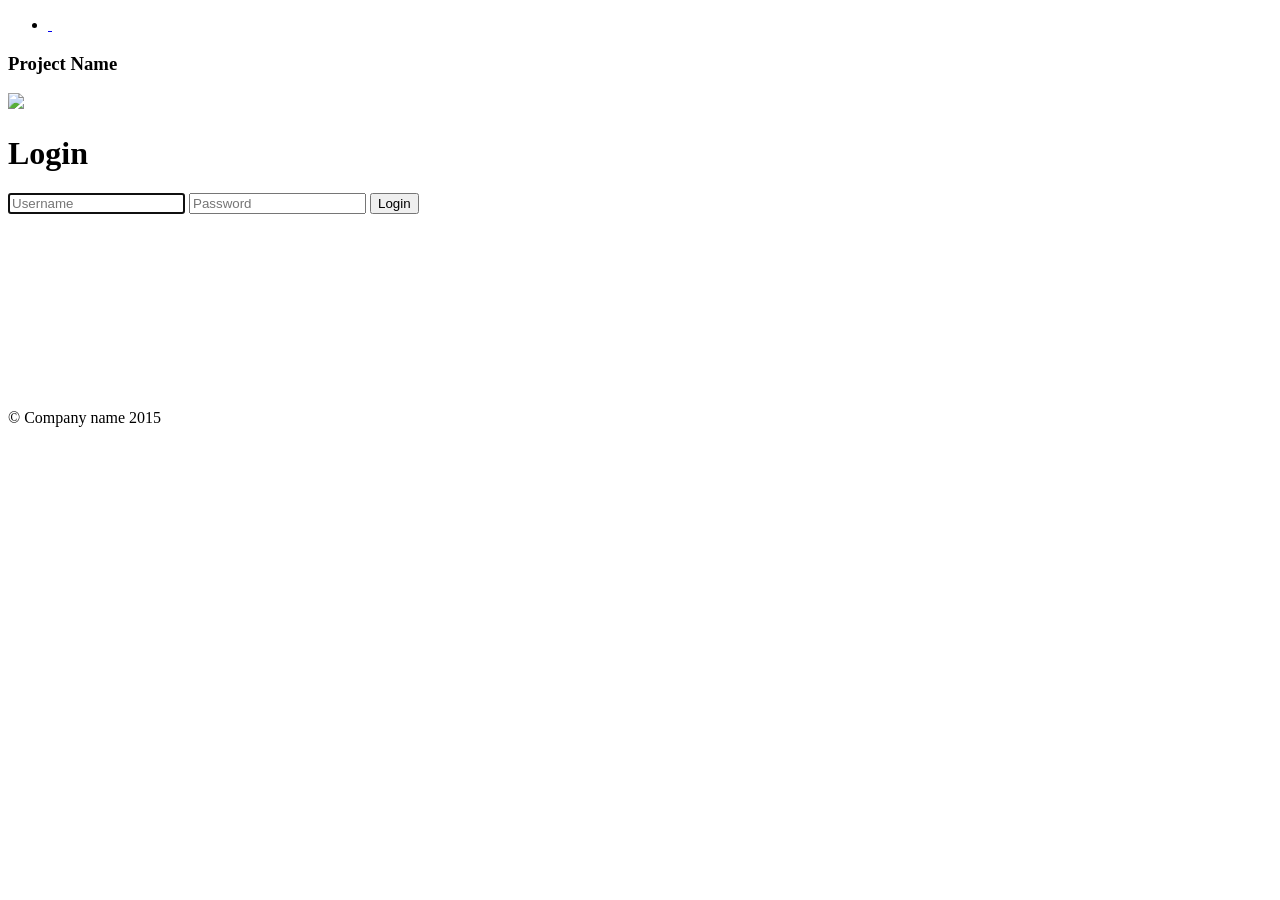
==== client/login.html @ b458ab83 "login" ====
<!DOCTYPE html>
<html lang="en">

<head>
    <meta charset="UTF-8">
    <meta http-equiv="X-UA-Compatible" content="IE=edge">
    <meta name="viewport" content="width=device-width, initial-scale=1.0">
    <title>Document</title>
</head>

<body>
    <div class="container bootstrap snippets bootdey">
        <div class="header">
            <ul class="nav nav-pills pull-right">
                <li><a href="#">&nbsp;</a></li>
            </ul>
            <h3 class="text-muted prj-name">Project Name</h3>
        </div>

        <div style="height:auto;min-height:300px;" class="jumbotron">
            <div class="col-md-4">
                <img class="img-responsive center-block img-user" src="https://bootdey.com/img/Content/Manbrown2.png">
            </div>
            <div class="col-md-6 form-content">
                <form accept-charset="utf-8" method="post" id="UserLoginForm" class="form-signin" action="">
                    <h1 class="form-signin-heading text-muted">Login</h1>
                    <input type="text" id="username" autofocus="autofocus" placeholder="Username" class="form-control"
                        name="username">
                    <input type="password" id="password" placeholder="Password" class="form-control" name="password">
                    <button type="button" class="btn btn-lg btn-info btn-block">
                        <i class="fa fa-share"></i>
                        Login
                    </button>
                </form>
            </div>
        </div>
    </div>
    <div class="col-md-12">
        <div class="container bootstrap snippets bootdey">
            <footer class="footer">
                <p>&copy; Company name 2015</p>
            </footer>
        </div>
    </div>
</body>

</html>
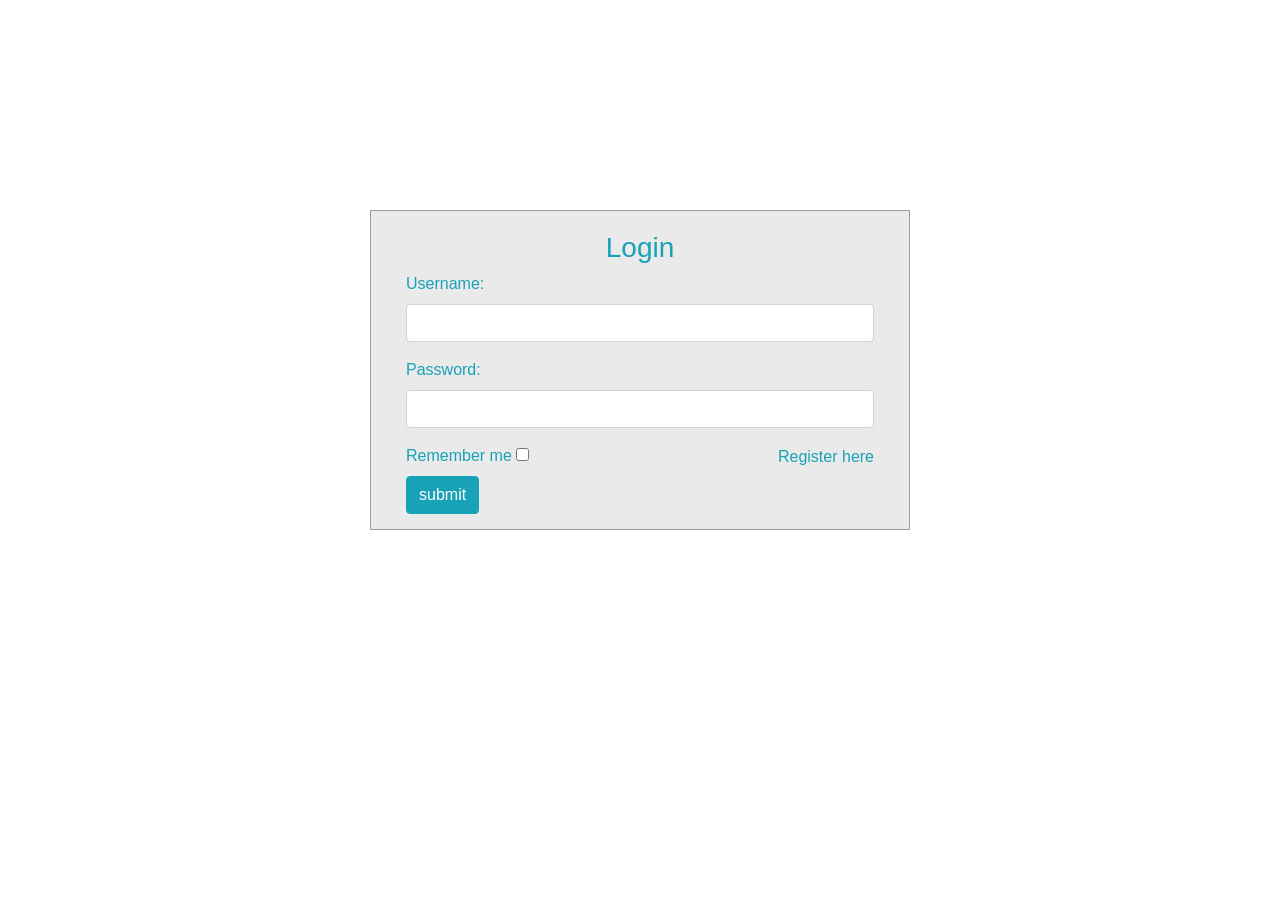
==== commit 7f4acd35: "login" ====
--- a/client/login.html
+++ b/client/login.html
@@ -5,43 +5,44 @@
     <meta charset="UTF-8">
     <meta http-equiv="X-UA-Compatible" content="IE=edge">
     <meta name="viewport" content="width=device-width, initial-scale=1.0">
-    <title>Document</title>
+    <title>Logn In</title>
+    <link rel="stylesheet" href="assets/css/style.css">
+    <link href="//maxcdn.bootstrapcdn.com/bootstrap/4.1.1/css/bootstrap.min.css" rel="stylesheet" id="bootstrap-css">
 </head>
 
 <body>
-    <div class="container bootstrap snippets bootdey">
-        <div class="header">
-            <ul class="nav nav-pills pull-right">
-                <li><a href="#">&nbsp;</a></li>
-            </ul>
-            <h3 class="text-muted prj-name">Project Name</h3>
-        </div>
-
-        <div style="height:auto;min-height:300px;" class="jumbotron">
-            <div class="col-md-4">
-                <img class="img-responsive center-block img-user" src="https://bootdey.com/img/Content/Manbrown2.png">
-            </div>
-            <div class="col-md-6 form-content">
-                <form accept-charset="utf-8" method="post" id="UserLoginForm" class="form-signin" action="">
-                    <h1 class="form-signin-heading text-muted">Login</h1>
-                    <input type="text" id="username" autofocus="autofocus" placeholder="Username" class="form-control"
-                        name="username">
-                    <input type="password" id="password" placeholder="Password" class="form-control" name="password">
-                    <button type="button" class="btn btn-lg btn-info btn-block">
-                        <i class="fa fa-share"></i>
-                        Login
-                    </button>
-                </form>
+    <div id="login">
+        <h3 class="text-center text-white pt-5">Login form</h3>
+        <div class="container">
+            <div id="login-row" class="row justify-content-center align-items-center">
+                <div id="login-column" class="col-md-6">
+                    <div id="login-box" class="col-md-12">
+                        <form id="login-form" class="form" action="" method="post">
+                            <h3 class="text-center text-info">Login</h3>
+                            <div class="form-group">
+                                <label for="username" class="text-info">Username:</label><br>
+                                <input type="text" name="username" id="username" class="form-control">
+                            </div>
+                            <div class="form-group">
+                                <label for="password" class="text-info">Password:</label><br>
+                                <input type="text" name="password" id="password" class="form-control">
+                            </div>
+                            <div class="form-group">
+                                <label for="remember-me" class="text-info"><span>Remember me</span> <span><input
+                                            id="remember-me" name="remember-me" type="checkbox"></span></label><br>
+                                <input type="submit" name="submit" class="btn btn-info btn-md" value="submit">
+                            </div>
+                            <div id="register-link" class="text-right">
+                                <a href="#" class="text-info">Register here</a>
+                            </div>
+                        </form>
+                    </div>
+                </div>
             </div>
         </div>
     </div>
-    <div class="col-md-12">
-        <div class="container bootstrap snippets bootdey">
-            <footer class="footer">
-                <p>&copy; Company name 2015</p>
-            </footer>
-        </div>
-    </div>
 </body>
+<script src="//maxcdn.bootstrapcdn.com/bootstrap/4.1.1/js/bootstrap.min.js"></script>
+<script src="//cdnjs.cloudflare.com/ajax/libs/jquery/3.2.1/jquery.min.js"></script>
 
 </html>
--- a/client/assets/css/style.css
+++ b/client/assets/css/style.css
@@ -0,0 +1,19 @@
+body {
+    margin: 0;
+    padding: 0;
+    background-color: #17a2b8;
+    height: 100vh;
+  }
+  #login .container #login-row #login-column #login-box {
+    margin-top: 120px;
+    max-width: 600px;
+    height: 320px;
+    border: 1px solid #9C9C9C;
+    background-color: #EAEAEA;
+  }
+  #login .container #login-row #login-column #login-box #login-form {
+    padding: 20px;
+  }
+  #login .container #login-row #login-column #login-box #login-form #register-link {
+    margin-top: -85px;
+  }
